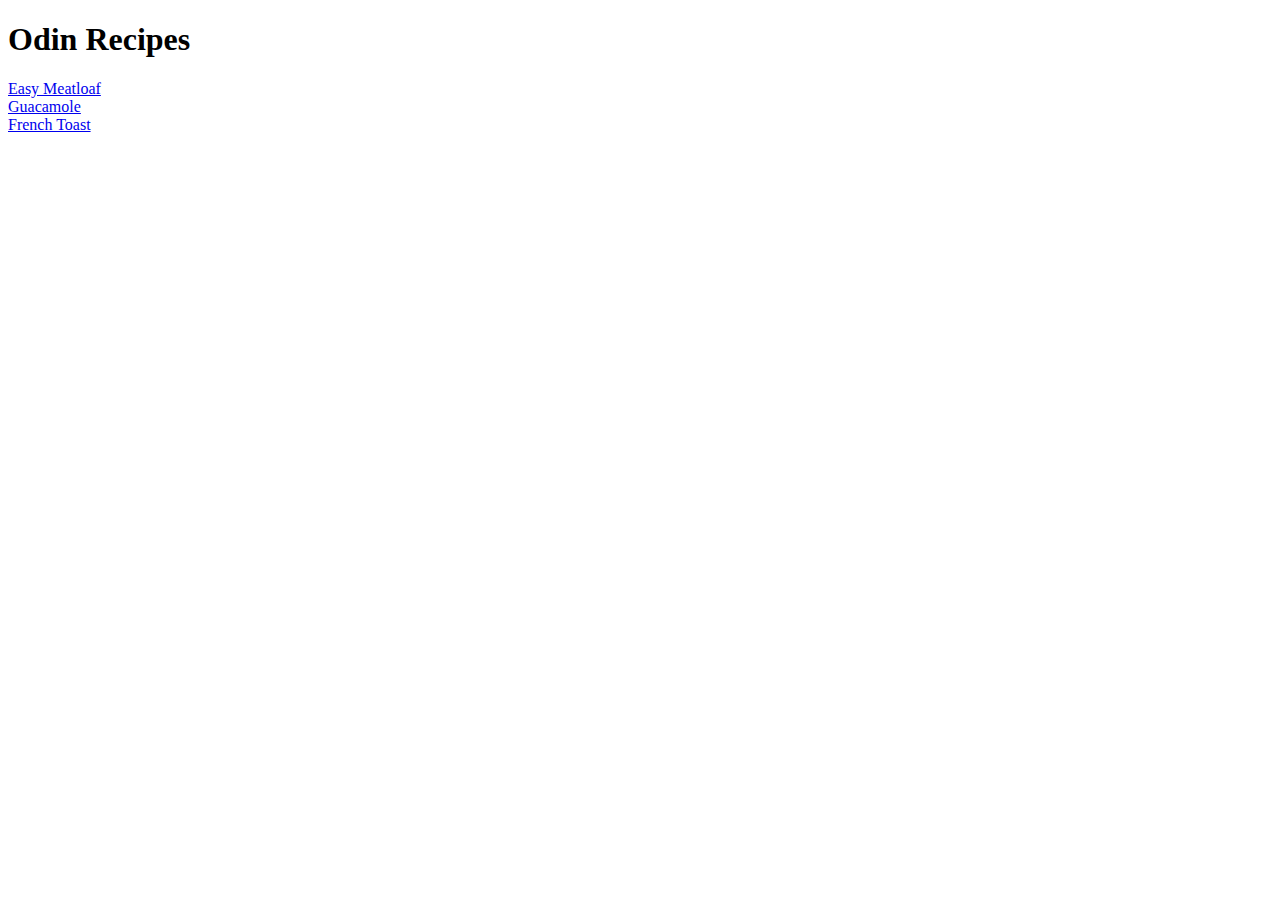
==== index.html @ 1fa60d0e "Edited index.html, french-toast.html, guacamole.html, meatloaf.html" ====
<!DOCTYPE html>
<html lang="en">
    <head>
        <meta charset="utf-8">
        <title>Recipes</title>
    </head>

    <body>
        <h1>Odin Recipes</h1>
        <a href="./recipes/meatloaf.html">Easy Meatloaf</a>
        <br />
        <a href="./recipes/guacamole.html">Guacamole</a>
        <br />
        <a href="./recipes/french-toast.html">French Toast</a>
    </body>
</html>
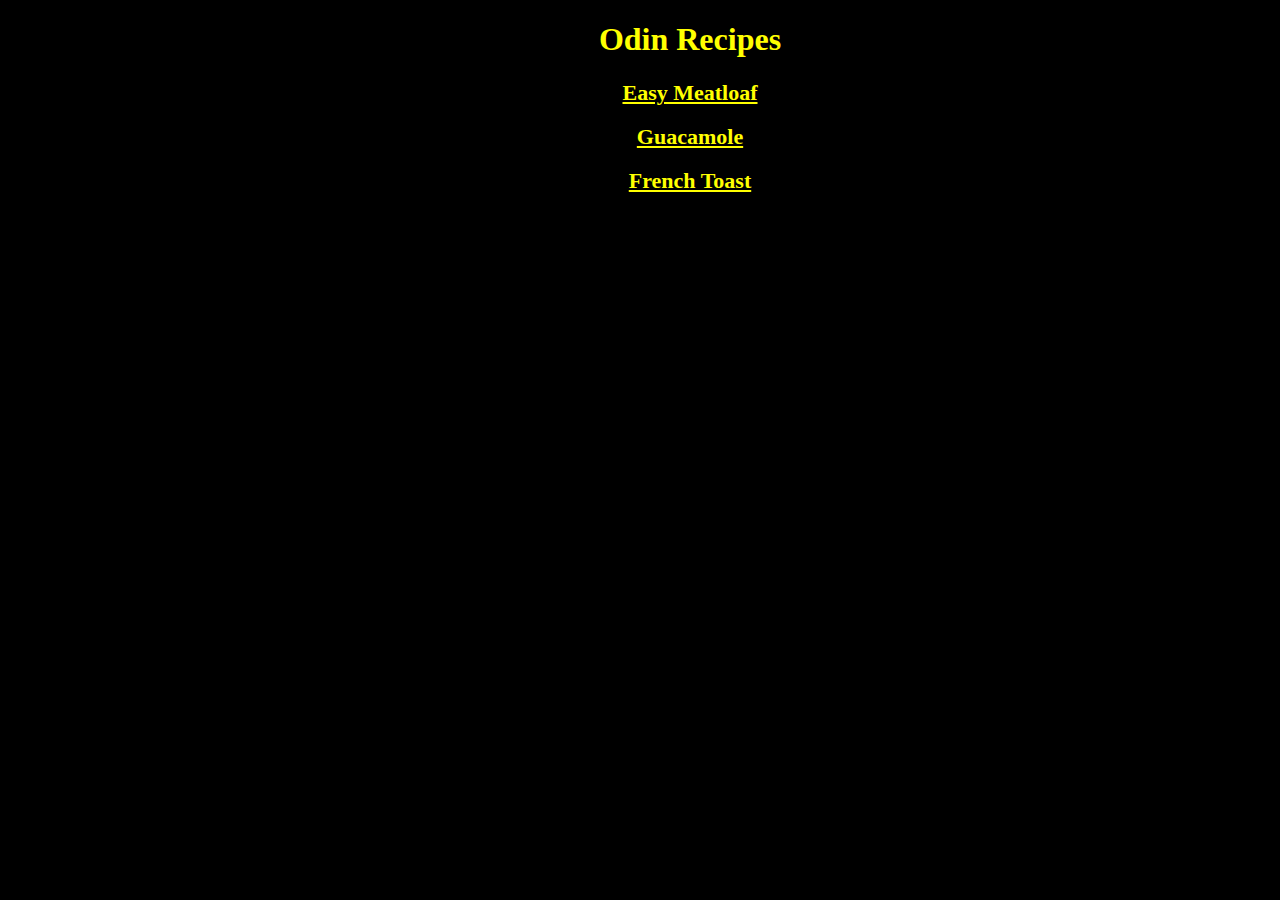
==== commit 490201ad: "added stylesheet" ====
--- a/index.html
+++ b/index.html
@@ -2,15 +2,18 @@
 <html lang="en">
     <head>
         <meta charset="utf-8">
+        <link rel="stylesheet" href="./stylesheets/styles.css">
         <title>Recipes</title>
     </head>
 
-    <body>
-        <h1>Odin Recipes</h1>
-        <a href="./recipes/meatloaf.html">Easy Meatloaf</a>
+    <body class="index-body">
+        <h1 class="home-heading">Odin Recipes</h1>
+        <a class="left" href="./recipes/meatloaf.html">Easy Meatloaf</a>
         <br />
-        <a href="./recipes/guacamole.html">Guacamole</a>
         <br />
-        <a href="./recipes/french-toast.html">French Toast</a>
+        <a class="center" href="./recipes/guacamole.html">Guacamole</a>
+        <br />
+        <br />
+        <a class="right" href="./recipes/french-toast.html">French Toast</a>
     </body>
 </html>--- a/stylesheets/styles.css
+++ b/stylesheets/styles.css
@@ -0,0 +1,40 @@
+.home-heading {
+    color: yellow;
+    font-weight: bolder;
+    margin-left: 100px;
+}
+
+.index-body a {
+    color: yellow;
+    font-size: 22px;
+    font-weight: bolder;
+    margin-left: 100px;
+}
+
+.index-body {
+    background-color: black;
+    text-align: center;
+    background-image: url("/home/kyrie/Odin_Project/repos/odin-recipes/img/food-background-1.jpg");
+    background-size: auto;
+}
+
+.french-toast-body {
+    background-color: black;
+    color: white;
+    text-align: center;
+    list-style-position: inside;
+}
+
+.guacamole-body {
+    background-color: black;
+    color: white;
+    text-align: center;
+    list-style-position: inside;
+}
+
+.meatloaf-body {
+    background-color: black;
+    color: white;
+    text-align: center;
+    list-style-position: inside;
+}